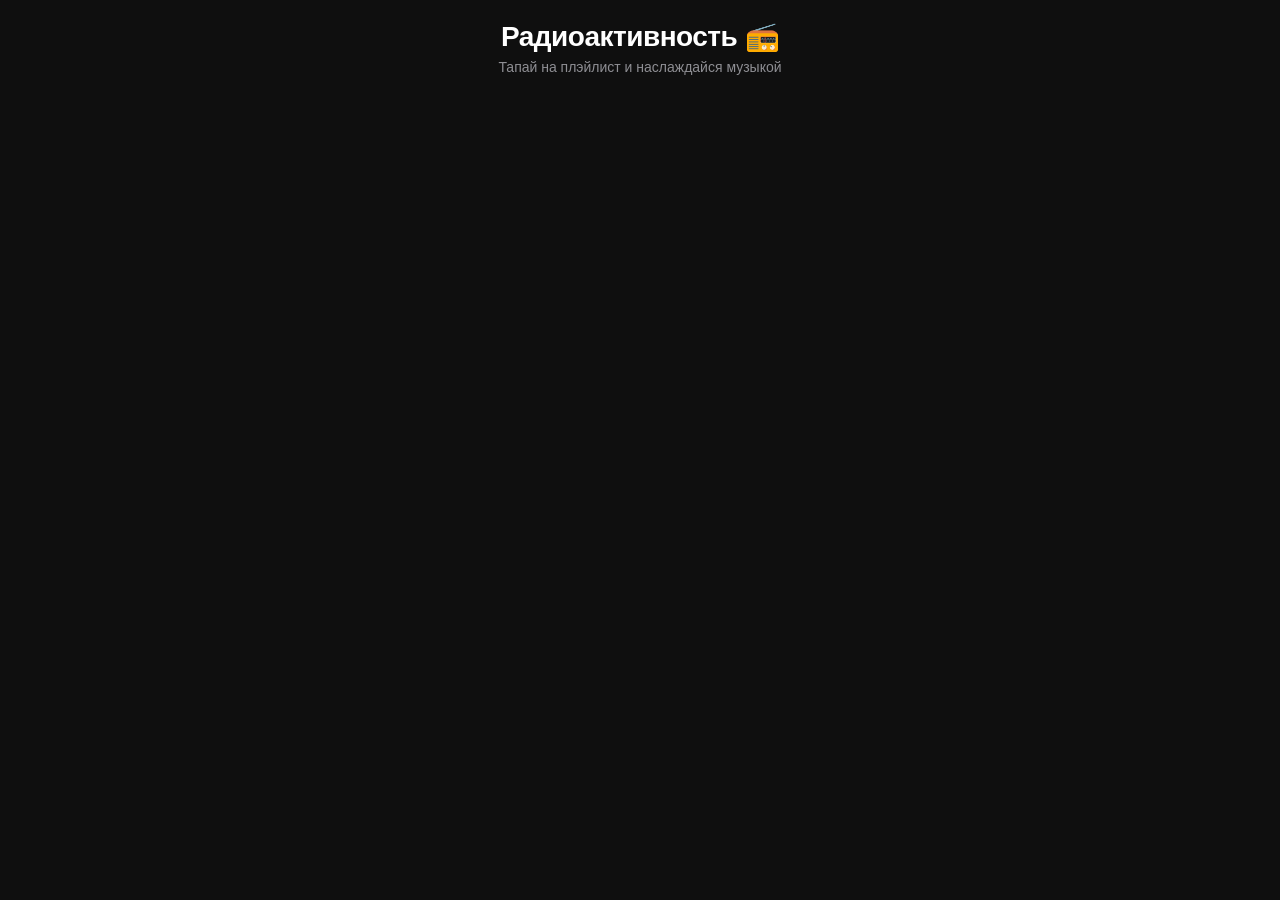
==== index.html @ 6fc87cf3 "Update index.html" ====
<!DOCTYPE html>
<html lang="ru">
<head>
    <meta charset="UTF-8">
    <meta name="viewport" content="width=device-width, initial-scale=1.0">
    <title>Радиоактивность 📻</title>
    <script src="https://telegram.org/js/telegram-web-app.js"></script>
    <link rel="stylesheet" href="style.css">
</head>
<body>
    <div class="app-container">
        <header>
            <h1>Радиоактивность 📻</h1>
            <p class="subtitle">Тапай на плэйлист и наслаждайся музыкой</p>
        </header>

        <!-- Карточки плейлистов -->
        <div class="playlists-grid" id="playlists-grid">
            <!-- Карточки генерируются через JS -->
        </div>

        <!-- Индикатор текущего трека -->
        <div class="now-playing" id="now-playing" style="display: none;">
            <div class="pulse-icon">🎵</div>
            <div class="track-info">
                <div class="track-title" id="current-title">—</div>
                <div class="track-artist" id="current-artist">—</div>
            </div>
            <div class="playlist-badge" id="current-playlist">—</div>
        </div>

        <!-- Элементы управления -->
<div class="controls" id="controls" style="display: none;">
    <button class="control-btn side-btn" id="prev-btn">
        <svg width="24" height="24" viewBox="0 0 24 24" fill="currentColor">
            <path d="M6 6h2v12H6zm3.5 6l8.5 6V6z" />
        </svg>
    </button>
    <button class="control-btn main-btn" id="play-btn">
        <svg id="icon-play" class="play-icon" width="32" height="32" viewBox="0 0 24 24" fill="currentColor">
            <path d="M8 5v14l11-7z" />
        </svg>
        <svg id="icon-pause" class="pause-icon" width="32" height="32" viewBox="0 0 24 24" fill="currentColor" style="display: none;">
            <path d="M6 19h4V5H6v14zm8-14v14h4V5h-4z" />
        </svg>
    </button>
    <button class="control-btn side-btn" id="share-btn">
        <svg width="24" height="24" viewBox="0 0 24 24" fill="currentColor">
            <path d="M18 16.08c-.76 0-1.44.3-1.96.77L8.91 12.7c.05-.23.09-.46.09-.7s-.04-.47-.09-.7l7.05-4.11c.54.5 1.25.81 2.04.81 1.66 0 3-1.34 3-3s-1.34-3-3-3-3 1.34-3 3c0 .24.04.47.09.7L8.04 9.81C7.5 9.31 6.79 9 6 9c-1.66 0-3 1.34-3 3s1.34 3 3 3c.79 0 1.5-.31 2.04-.81l7.12 4.16c-.05.21-.08.43-.08.65 0 1.61 1.31 2.92 2.92 2.92s2.92-1.31 2.92-2.92-1.31-2.92-2.92-2.92z" />
        </svg>
    </button>
</div>

        <!-- Прогресс-бар -->
        <div class="progress-container" id="progress-container" style="display: none;">
            <span class="time" id="current-time">0:00</span>
            <div class="progress-bar-wrap">
                <input type="range" id="progress-bar" value="0" max="100" min="0">
            </div>
            <span class="time" id="duration">0:00</span>
        </div>

        <!-- Shuffle индикатор -->
        <div class="shuffle-info" id="shuffle-info" style="display: none;">
            🔀 Случайный порядок без повторов
        </div>
    </div>

    <audio id="audio-player" preload="auto"></audio>
    <script src="script.js"></script>
</body>
</html>
---- style.css ----
:root {
    --bg-color: var(--tg-theme-bg-color, #0f0f0f);
    --text-color: var(--tg-theme-text-color, #ffffff);
    --hint-color: var(--tg-theme-hint-color, #8e8e93);
    --button-color: var(--tg-theme-button-color, #ff6b35);
    --secondary-bg: var(--tg-theme-secondary-bg-color, #1c1c1e);
    --card-bg: var(--tg-theme-secondary-bg-color, #1c1c1e);
}

* {
    box-sizing: border-box;
    margin: 0;
    padding: 0;
    font-family: -apple-system, BlinkMacSystemFont, "Segoe UI", Roboto, sans-serif;
    -webkit-tap-highlight-color: transparent;
}

body {
    background-color: var(--bg-color);
    color: var(--text-color);
    min-height: 100vh;
    padding: 20px 16px;
}

.app-container {
    max-width: 500px;
    margin: 0 auto;
}

header {
    text-align: center;
    margin-bottom: 30px;
}

header h1 {
    font-size: 28px;
    font-weight: 800;
    margin-bottom: 6px;
    letter-spacing: -0.5px;
}

.subtitle {
    color: var(--hint-color);
    font-size: 14px;
}

/* Сетка плейлистов */
.playlists-grid {
    display: grid;
    grid-template-columns: 1fr;
    gap: 14px;
    margin-bottom: 24px;
}

.playlist-card {
    background: linear-gradient(135deg, var(--card-bg), var(--secondary-bg));
    border-radius: 16px;
    padding: 20px;
    cursor: pointer;
    transition: all 0.25s ease;
    border: 2px solid transparent;
    position: relative;
    overflow: hidden;
}

.playlist-card::before {
    content: '';
    position: absolute;
    top: 0;
    left: 0;
    right: 0;
    bottom: 0;
    background: linear-gradient(135deg, var(--button-color), transparent);
    opacity: 0;
    transition: opacity 0.25s ease;
}

.playlist-card:hover {
    transform: translateY(-2px);
    border-color: var(--button-color);
}

.playlist-card.active {
    border-color: var(--button-color);
    box-shadow: 0 0 20px rgba(255, 107, 53, 0.3);
}

.playlist-card.active::before {
    opacity: 0.15;
}

.playlist-card-content {
    position: relative;
    z-index: 1;
    display: flex;
    align-items: center;
    justify-content: space-between;
}

.playlist-info {
    display: flex;
    flex-direction: column;
    gap: 4px;
}

.playlist-name {
    font-size: 20px;
    font-weight: 700;
}

.playlist-tracks-count {
    font-size: 13px;
    color: var(--hint-color);
}

.playlist-play-icon {
    width: 48px;
    height: 48px;
    border-radius: 50%;
    background-color: var(--button-color);
    display: flex;
    align-items: center;
    justify-content: center;
    font-size: 20px;
    color: white;
    transition: transform 0.2s ease;
}

.playlist-card:hover .playlist-play-icon {
    transform: scale(1.1);
}

.playlist-card.active .playlist-play-icon {
    animation: pulse 1.5s infinite;
}

@keyframes pulse {
    0%, 100% { transform: scale(1); }
    50% { transform: scale(1.08); }
}

/* Сейчас играет */
.now-playing {
    background-color: var(--secondary-bg);
    border-radius: 16px;
    padding: 16px;
    display: flex;
    align-items: center;
    gap: 14px;
    margin-bottom: 16px;
    animation: slideUp 0.3s ease;
}

@keyframes slideUp {
    from { opacity: 0; transform: translateY(10px); }
    to { opacity: 1; transform: translateY(0); }
}

.pulse-icon {
    font-size: 28px;
    animation: bounce 1s infinite;
}

@keyframes bounce {
    0%, 100% { transform: translateY(0); }
    50% { transform: translateY(-4px); }
}

.track-info {
    flex: 1;
    min-width: 0;
}

.track-title {
    font-size: 16px;
    font-weight: 600;
    white-space: nowrap;
    overflow: hidden;
    text-overflow: ellipsis;
}

.track-artist {
    font-size: 13px;
    color: var(--hint-color);
    margin-top: 2px;
    white-space: nowrap;
    overflow: hidden;
    text-overflow: ellipsis;
}

.playlist-badge {
    background-color: var(--button-color);
    color: white;
    padding: 4px 10px;
    border-radius: 12px;
    font-size: 11px;
    font-weight: 600;
    white-space: nowrap;
}

/* Кнопки управления */
.controls {
    display: flex;
    justify-content: center;
    align-items: center;
    gap: 32px; /* Было 24 */
    margin-bottom: 16px;
    /* Добаил следующую строку*/
    margin-top: 20px;
}

.control-btn {
    display: flex;
    align-items: center;
    justify-content: center;
    width: 60px;
    height: 60px;
    border-radius: 50%;
    padding: 0;
    border: none;
    cursor: pointer; 
}

.control-btn:active {
    transform: scale(0.92);
}

.control-btn svg {
    width: 24px;
    height: 24px;
    display: blocke;
}

/* Крайнее добавление */
.side-btn { 
    width: 56px;
    height: 56px;
    border-radius: 50%;
    background-color: var(--secondary-bg);
}

.side-btn svg {
    display: block;
    margin: auto;
}

.side-btn:hover {
    background-color: #2a2a2e;
}

/* Главная кнопка Play/Pause */
.main-btn {
    width: 80px;
    height: 80px;
    display: flex;
    align-items: center;
    justify-content: centre;
    border-radius: 50%;
    background-color: var(--secondary-bg);
    box-shadow: 0 4px 20px rgba(255, 107, 53, 0.5);
}

.main-btn svg {
    width: 32px;
    height: 32px;
}

.main-btn:hover {
    transform: scale(1.05);
}

/* Прогресс-бар */
.progress-container {
    display: flex;
    align-items: center;
    gap: 10px;
    margin-bottom: 12px;
}

.time {
    font-size: 12px;
    color: var(--hint-color);
    min-width: 36px;
    font-variant-numeric: tabular-nums;
}

.progress-bar-wrap {
    flex: 1;
}

#progress-bar {
    width: 100%;
    height: 4px;
    -webkit-appearance: none;
    appearance: none;
    background: var(--secondary-bg);
    border-radius: 2px;
    outline: none;
    cursor: pointer;
}

#progress-bar::-webkit-slider-thumb {
    -webkit-appearance: none;
    appearance: none;
    width: 14px;
    height: 14px;
    border-radius: 50%;
    background: var(--button-color);
    cursor: pointer;
}

#progress-bar::-moz-range-thumb {
    width: 14px;
    height: 14px;
    border-radius: 50%;
    background: var(--button-color);
    cursor: pointer;
    border: none;
}

/* Shuffle индикатор */
.shuffle-info {
    text-align: center;
    font-size: 12px;
    color: var(--hint-color);
    padding: 8px;
}

/* Кнопка Поделиться */
.share-btn {
    width: 56px; /* was 48 */
    height: 56px; /* was 48 */
    border-radius: 50%;
    background-color: var(--secondary-bg);
    color: var(--text-color);
    font-size: 24px; /* was 20 */
    display: flex;
    align-items: center;
    justify-content: center;
    /* margin-left: 12px; */
    transition: all 0.2s ease;
}

.share-btn:hover {
    background-color: var(--button-color);
    color: white;
    transform: scale(1.1);
}

.share-btn:active {
    transform: scale(0.95);
}

/* Модальное окно шеринга */
.share-modal {
    position: fixed;
    top: 0;
    left: 0;
    right: 0;
    bottom: 0;
    background-color: rgba(0, 0, 0, 0.8);
    display: flex;
    align-items: center;
    justify-content: center;
    z-index: 1000;
    animation: fadeIn 0.2s ease;
}

@keyframes fadeIn {
    from { opacity: 0; }
    to { opacity: 1; }
}

.share-modal-content {
    background-color: var(--secondary-bg);
    border-radius: 20px;
    padding: 24px;
    max-width: 90%;
    width: 400px;
    animation: slideUp 0.3s ease;
}

.share-modal-title {
    font-size: 18px;
    font-weight: 700;
    margin-bottom: 16px;
    text-align: center;
}

.share-options {
    display: flex;
    flex-direction: column;
    gap: 12px;
}

.share-option {
    background-color: var(--bg-color);
    border: none;
    border-radius: 12px;
    padding: 16px;
    color: var(--text-color);
    font-size: 16px;
    cursor: pointer;
    display: flex;
    align-items: center;
    gap: 12px;
    transition: all 0.2s ease;
}

.share-option:hover {
    background-color: var(--button-color);
    color: white;
}

.share-option-icon {
    font-size: 24px;
}

.share-close {
    margin-top: 16px;
    width: 100%;
    background: none;
    border: 1px solid var(--hint-color);
    border-radius: 12px;
    padding: 12px;
    color: var(--hint-color);
    font-size: 14px;
    cursor: pointer;
}

.share-close:hover {
    background-color: var(--bg-color);
}

/* Уведомление о копировании */
.toast {
    position: fixed;
    bottom: 100px;
    left: 50%;
    transform: translateX(-50%);
    background-color: var(--button-color);
    color: white;
    padding: 12px 24px;
    border-radius: 24px;
    font-size: 14px;
    font-weight: 600;
    z-index: 1001;
    animation: toastIn 0.3s ease, toastOut 0.3s ease 2s forwards;
}

@keyframes toastIn {
    from { opacity: 0; transform: translateX(-50%) translateY(20px); }
    to { opacity: 1; transform: translateX(-50%) translateY(0); }
}

@keyframes toastOut {
    from { opacity: 1; }
    to { opacity: 0; }
}
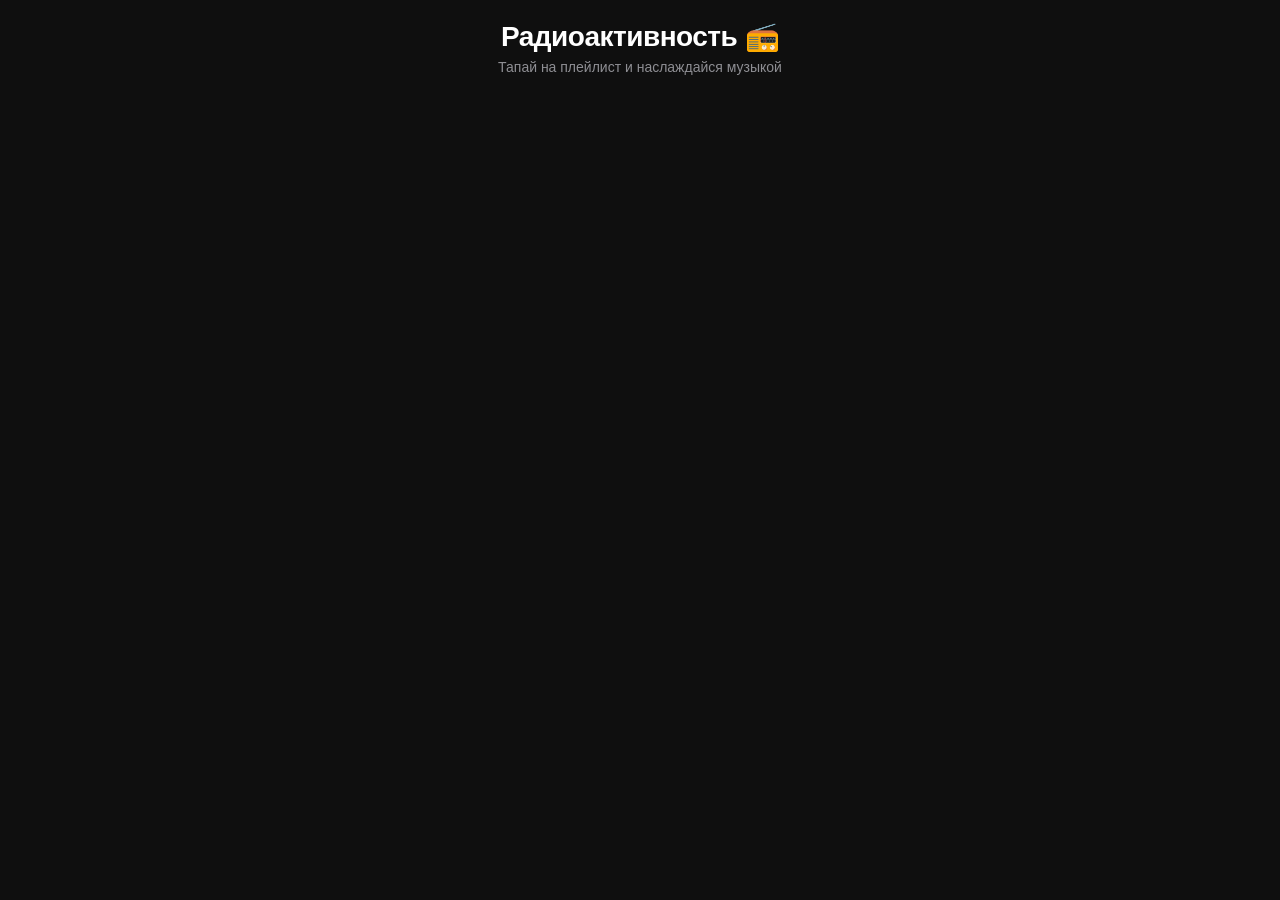
==== commit 2f3e51fe: "Update index.html" ====
--- a/index.html
+++ b/index.html
@@ -2,7 +2,7 @@
 <html lang="ru">
 <head>
     <meta charset="UTF-8">
-    <meta name="viewport" content="width=device-width, initial-scale=1.0">
+    <meta name="viewport" content="width=device-width, initial-scale=1.0, maximum-scale=1.0, user-scalable=no">
     <title>Радиоактивность 📻</title>
     <script src="https://telegram.org/js/telegram-web-app.js"></script>
     <link rel="stylesheet" href="style.css">
@@ -11,16 +11,19 @@
     <div class="app-container">
         <header>
             <h1>Радиоактивность 📻</h1>
-            <p class="subtitle">Тапай на плэйлист и наслаждайся музыкой</p>
+            <p class="subtitle">Тапай на плейлист и наслаждайся музыкой</p>
         </header>
 
-        <!-- Карточки плейлистов -->
+        <!-- Карточки плейлистов (скроллятся) -->
         <div class="playlists-grid" id="playlists-grid">
             <!-- Карточки генерируются через JS -->
         </div>
+    </div>
 
+    <!-- ФИКСИРОВАННЫЙ НИЖНИЙ ПЛЕЕР -->
+    <div class="player-wrapper" id="player-wrapper" style="display: none;">
         <!-- Индикатор текущего трека -->
-        <div class="now-playing" id="now-playing" style="display: none;">
+        <div class="now-playing" id="now-playing">
             <div class="pulse-icon">🎵</div>
             <div class="track-info">
                 <div class="track-title" id="current-title">—</div>
@@ -30,29 +33,29 @@
         </div>
 
         <!-- Элементы управления -->
-<div class="controls" id="controls" style="display: none;">
-    <button class="control-btn side-btn" id="prev-btn">
-        <svg width="24" height="24" viewBox="0 0 24 24" fill="currentColor">
-            <path d="M6 6h2v12H6zm3.5 6l8.5 6V6z" />
-        </svg>
-    </button>
-    <button class="control-btn main-btn" id="play-btn">
-        <svg id="icon-play" class="play-icon" width="32" height="32" viewBox="0 0 24 24" fill="currentColor">
-            <path d="M8 5v14l11-7z" />
-        </svg>
-        <svg id="icon-pause" class="pause-icon" width="32" height="32" viewBox="0 0 24 24" fill="currentColor" style="display: none;">
-            <path d="M6 19h4V5H6v14zm8-14v14h4V5h-4z" />
-        </svg>
-    </button>
-    <button class="control-btn side-btn" id="share-btn">
-        <svg width="24" height="24" viewBox="0 0 24 24" fill="currentColor">
-            <path d="M18 16.08c-.76 0-1.44.3-1.96.77L8.91 12.7c.05-.23.09-.46.09-.7s-.04-.47-.09-.7l7.05-4.11c.54.5 1.25.81 2.04.81 1.66 0 3-1.34 3-3s-1.34-3-3-3-3 1.34-3 3c0 .24.04.47.09.7L8.04 9.81C7.5 9.31 6.79 9 6 9c-1.66 0-3 1.34-3 3s1.34 3 3 3c.79 0 1.5-.31 2.04-.81l7.12 4.16c-.05.21-.08.43-.08.65 0 1.61 1.31 2.92 2.92 2.92s2.92-1.31 2.92-2.92-1.31-2.92-2.92-2.92z" />
-        </svg>
-    </button>
-</div>
+        <div class="controls" id="controls">
+            <button class="control-btn side-btn" id="prev-btn">
+                <svg width="24" height="24" viewBox="0 0 24 24" fill="currentColor">
+                    <path d="M6 6h2v12H6zm3.5 6l8.5 6V6z" />
+                </svg>
+            </button>
+            <button class="control-btn main-btn" id="play-btn">
+                <svg id="icon-play" class="play-icon" width="32" height="32" viewBox="0 0 24 24" fill="currentColor">
+                    <path d="M8 5v14l11-7z" />
+                </svg>
+                <svg id="icon-pause" class="pause-icon" width="32" height="32" viewBox="0 0 24 24" fill="currentColor" style="display: none;">
+                    <path d="M6 19h4V5H6v14zm8-14v14h4V5h-4z" />
+                </svg>
+            </button>
+            <button class="control-btn side-btn" id="share-btn">
+                <svg width="24" height="24" viewBox="0 0 24 24" fill="currentColor">
+                    <path d="M18 16.08c-.76 0-1.44.3-1.96.77L8.91 12.7c.05-.23.09-.46.09-.7s-.04-.47-.09-.7l7.05-4.11c.54.5 1.25.81 2.04.81 1.66 0 3-1.34 3-3s-1.34-3-3-3-3 1.34-3 3c0 .24.04.47.09.7L8.04 9.81C7.5 9.31 6.79 9 6 9c-1.66 0-3 1.34-3 3s1.34 3 3 3c.79 0 1.5-.31 2.04-.81l7.12 4.16c-.05.21-.08.43-.08.65 0 1.61 1.31 2.92 2.92 2.92s2.92-1.31 2.92-2.92-1.31-2.92-2.92-2.92z" />
+                </svg>
+            </button>
+        </div>
 
         <!-- Прогресс-бар -->
-        <div class="progress-container" id="progress-container" style="display: none;">
+        <div class="progress-container" id="progress-container">
             <span class="time" id="current-time">0:00</span>
             <div class="progress-bar-wrap">
                 <input type="range" id="progress-bar" value="0" max="100" min="0">
@@ -61,7 +64,7 @@
         </div>
 
         <!-- Shuffle индикатор -->
-        <div class="shuffle-info" id="shuffle-info" style="display: none;">
+        <div class="shuffle-info" id="shuffle-info">
             🔀 Случайный порядок без повторов
         </div>
     </div>
--- a/style.css
+++ b/style.css
@@ -20,6 +20,7 @@
     color: var(--text-color);
     min-height: 100vh;
     padding: 20px 16px;
+    padding-bottom: 320px; /* Отступ под фиксированный плеер */
 }
 
 .app-container {
@@ -29,7 +30,12 @@
 
 header {
     text-align: center;
-    margin-bottom: 30px;
+    margin-bottom: 20px;
+    position: sticky;
+    top: 0;
+    background-color: var(--bg-color);
+    z-index: 10;
+    padding-bottom: 10px;
 }
 
 header h1 {
@@ -44,12 +50,30 @@
     font-size: 14px;
 }
 
-/* Сетка плейлистов */
+/* === СКРОЛЛЯЩИЕСЯ ПЛЕЙЛИСТЫ === */
 .playlists-grid {
     display: grid;
     grid-template-columns: 1fr;
     gap: 14px;
-    margin-bottom: 24px;
+    margin-bottom: 20px;
+    max-height: calc(100vh - 380px); /* Фиксированная высота */
+    overflow-y: auto; /* Включаем скролл */
+    padding-right: 4px; /* Место для скроллбара */
+}
+
+/* Скрываем скроллбар для эстетики */
+.playlists-grid::-webkit-scrollbar {
+    width: 4px;
+}
+
+.playlists-grid::-webkit-scrollbar-track {
+    background: var(--secondary-bg);
+    border-radius: 2px;
+}
+
+.playlists-grid::-webkit-scrollbar-thumb {
+    background: var(--button-color);
+    border-radius: 2px;
 }
 
 .playlist-card {
@@ -139,6 +163,22 @@
     50% { transform: scale(1.08); }
 }
 
+/* === ФИКСИРОВАННЫЙ НИЖНИЙ ПЛЕЕР === */
+.player-wrapper {
+    position: fixed;
+    bottom: 0;
+    left: 50%;
+    transform: translateX(-50%);
+    width: 100%;
+    max-width: 500px;
+    background: linear-gradient(to top, var(--bg-color), rgba(15, 15, 15, 0.98));
+    border-top: 1px solid var(--secondary-bg);
+    padding: 16px;
+    padding-bottom: max(16px, env(safe-area-inset-bottom));
+    z-index: 100;
+    box-shadow: 0 -4px 20px rgba(0, 0, 0, 0.4);
+}
+
 /* Сейчас играет */
 .now-playing {
     background-color: var(--secondary-bg);
@@ -203,10 +243,8 @@
     display: flex;
     justify-content: center;
     align-items: center;
-    gap: 32px; /* Было 24 */
+    gap: 32px;
     margin-bottom: 16px;
-    /* Добаил следующую строку*/
-    margin-top: 20px;
 }
 
 .control-btn {
@@ -218,7 +256,8 @@
     border-radius: 50%;
     padding: 0;
     border: none;
-    cursor: pointer; 
+    cursor: pointer;
+    transition: transform 0.1s ease;
 }
 
 .control-btn:active {
@@ -228,10 +267,9 @@
 .control-btn svg {
     width: 24px;
     height: 24px;
-    display: blocke;
-}
-
-/* Крайнее добавление */
+    display: block;
+}
+
 .side-btn { 
     width: 56px;
     height: 56px;
@@ -254,7 +292,7 @@
     height: 80px;
     display: flex;
     align-items: center;
-    justify-content: centre;
+    justify-content: center;
     border-radius: 50%;
     background-color: var(--secondary-bg);
     box-shadow: 0 4px 20px rgba(255, 107, 53, 0.5);
@@ -328,16 +366,15 @@
 
 /* Кнопка Поделиться */
 .share-btn {
-    width: 56px; /* was 48 */
-    height: 56px; /* was 48 */
+    width: 56px;
+    height: 56px;
     border-radius: 50%;
     background-color: var(--secondary-bg);
     color: var(--text-color);
-    font-size: 24px; /* was 20 */
-    display: flex;
-    align-items: center;
-    justify-content: center;
-    /* margin-left: 12px; */
+    font-size: 24px;
+    display: flex;
+    align-items: center;
+    justify-content: center;
     transition: all 0.2s ease;
 }
 
@@ -435,7 +472,7 @@
 /* Уведомление о копировании */
 .toast {
     position: fixed;
-    bottom: 100px;
+    bottom: 340px; /* Над плеером */
     left: 50%;
     transform: translateX(-50%);
     background-color: var(--button-color);
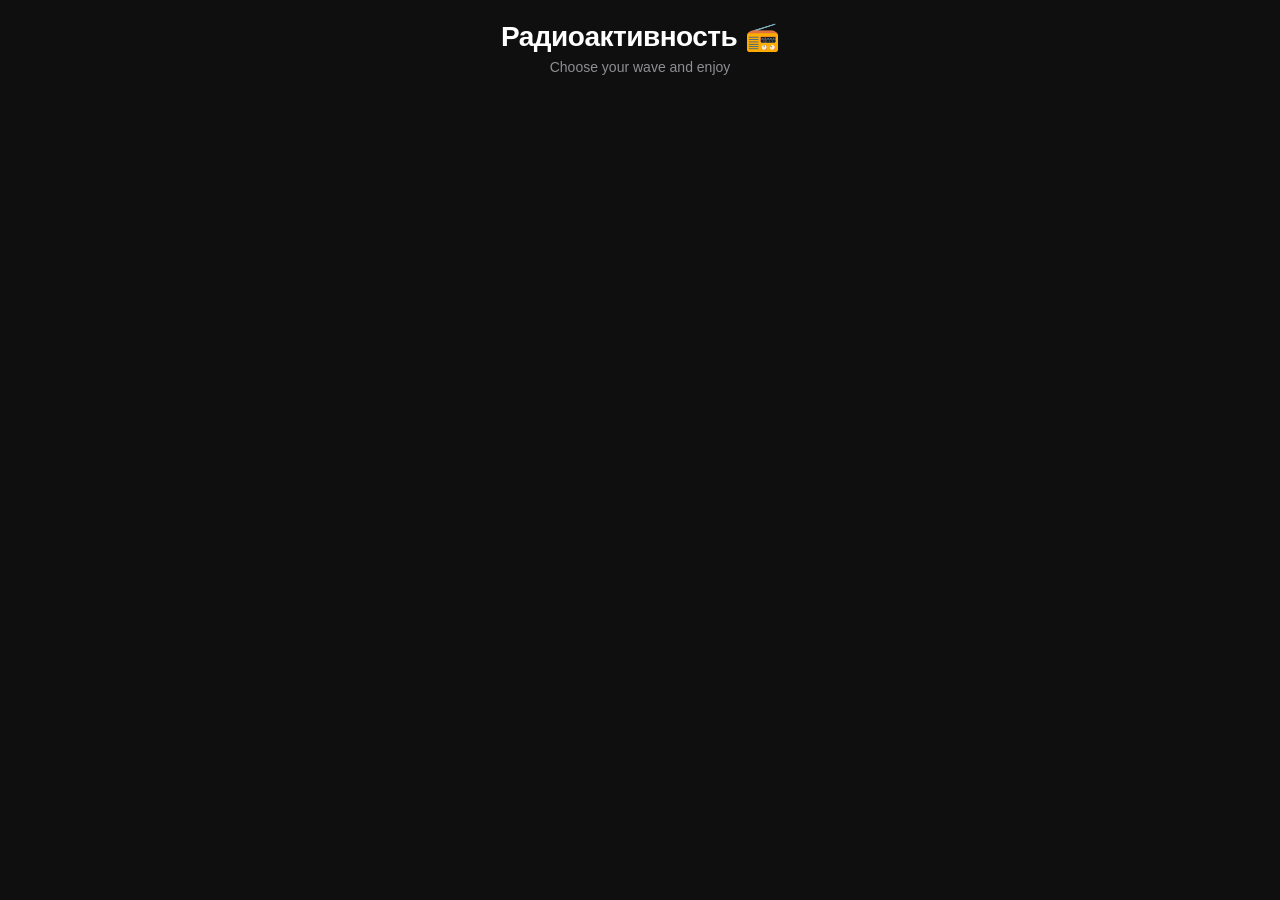
==== commit 2603cb51: "Update index.html" ====
--- a/index.html
+++ b/index.html
@@ -3,7 +3,7 @@
 <head>
     <meta charset="UTF-8">
     <meta name="viewport" content="width=device-width, initial-scale=1.0, maximum-scale=1.0, user-scalable=no">
-    <title>Радиоактивность 📻</title>
+    <title>Radioactivnost' 📻</title>
     <script src="https://telegram.org/js/telegram-web-app.js"></script>
     <link rel="stylesheet" href="style.css">
 </head>
@@ -11,7 +11,7 @@
     <div class="app-container">
         <header>
             <h1>Радиоактивность 📻</h1>
-            <p class="subtitle">Тапай на плейлист и наслаждайся музыкой</p>
+            <p class="subtitle">Choose your wave and enjoy</p>
         </header>
 
         <!-- Карточки плейлистов (скроллятся) -->
--- a/style.css
+++ b/style.css
@@ -20,22 +20,17 @@
     color: var(--text-color);
     min-height: 100vh;
     padding: 20px 16px;
-    padding-bottom: 320px; /* Отступ под фиксированный плеер */
+    padding-bottom: 265px;
 }
 
 .app-container {
-    max-width: 500px;
+    max-width: 400px;
     margin: 0 auto;
 }
 
 header {
     text-align: center;
-    margin-bottom: 20px;
-    position: sticky;
-    top: 0;
-    background-color: var(--bg-color);
-    z-index: 10;
-    padding-bottom: 10px;
+    margin-bottom: 30px;
 }
 
 header h1 {
@@ -50,36 +45,17 @@
     font-size: 14px;
 }
 
-/* === СКРОЛЛЯЩИЕСЯ ПЛЕЙЛИСТЫ === */
 .playlists-grid {
     display: grid;
     grid-template-columns: 1fr;
     gap: 14px;
-    margin-bottom: 20px;
-    max-height: calc(100vh - 380px); /* Фиксированная высота */
-    overflow-y: auto; /* Включаем скролл */
-    padding-right: 4px; /* Место для скроллбара */
-}
-
-/* Скрываем скроллбар для эстетики */
-.playlists-grid::-webkit-scrollbar {
-    width: 4px;
-}
-
-.playlists-grid::-webkit-scrollbar-track {
-    background: var(--secondary-bg);
-    border-radius: 2px;
-}
-
-.playlists-grid::-webkit-scrollbar-thumb {
-    background: var(--button-color);
-    border-radius: 2px;
+    margin-bottom: 24px;
 }
 
 .playlist-card {
     background: linear-gradient(135deg, var(--card-bg), var(--secondary-bg));
     border-radius: 16px;
-    padding: 20px;
+    padding: 11px;
     cursor: pointer;
     transition: all 0.25s ease;
     border: 2px solid transparent;
@@ -128,7 +104,7 @@
 }
 
 .playlist-name {
-    font-size: 20px;
+    font-size: 18px;
     font-weight: 700;
 }
 
@@ -138,8 +114,8 @@
 }
 
 .playlist-play-icon {
-    width: 48px;
-    height: 48px;
+    width: 44px;
+    height: 44px;
     border-radius: 50%;
     background-color: var(--button-color);
     display: flex;
@@ -163,7 +139,6 @@
     50% { transform: scale(1.08); }
 }
 
-/* === ФИКСИРОВАННЫЙ НИЖНИЙ ПЛЕЕР === */
 .player-wrapper {
     position: fixed;
     bottom: 0;
@@ -179,7 +154,6 @@
     box-shadow: 0 -4px 20px rgba(0, 0, 0, 0.4);
 }
 
-/* Сейчас играет */
 .now-playing {
     background-color: var(--secondary-bg);
     border-radius: 16px;
@@ -188,12 +162,6 @@
     align-items: center;
     gap: 14px;
     margin-bottom: 16px;
-    animation: slideUp 0.3s ease;
-}
-
-@keyframes slideUp {
-    from { opacity: 0; transform: translateY(10px); }
-    to { opacity: 1; transform: translateY(0); }
 }
 
 .pulse-icon {
@@ -238,7 +206,6 @@
     white-space: nowrap;
 }
 
-/* Кнопки управления */
 .controls {
     display: flex;
     justify-content: center;
@@ -286,13 +253,9 @@
     background-color: #2a2a2e;
 }
 
-/* Главная кнопка Play/Pause */
 .main-btn {
     width: 80px;
     height: 80px;
-    display: flex;
-    align-items: center;
-    justify-content: center;
     border-radius: 50%;
     background-color: var(--secondary-bg);
     box-shadow: 0 4px 20px rgba(255, 107, 53, 0.5);
@@ -307,7 +270,6 @@
     transform: scale(1.05);
 }
 
-/* Прогресс-бар */
 .progress-container {
     display: flex;
     align-items: center;
@@ -356,7 +318,6 @@
     border: none;
 }
 
-/* Shuffle индикатор */
 .shuffle-info {
     text-align: center;
     font-size: 12px;
@@ -364,31 +325,6 @@
     padding: 8px;
 }
 
-/* Кнопка Поделиться */
-.share-btn {
-    width: 56px;
-    height: 56px;
-    border-radius: 50%;
-    background-color: var(--secondary-bg);
-    color: var(--text-color);
-    font-size: 24px;
-    display: flex;
-    align-items: center;
-    justify-content: center;
-    transition: all 0.2s ease;
-}
-
-.share-btn:hover {
-    background-color: var(--button-color);
-    color: white;
-    transform: scale(1.1);
-}
-
-.share-btn:active {
-    transform: scale(0.95);
-}
-
-/* Модальное окно шеринга */
 .share-modal {
     position: fixed;
     top: 0;
@@ -400,6 +336,7 @@
     align-items: center;
     justify-content: center;
     z-index: 1000;
+    pointer-events: auto;
     animation: fadeIn 0.2s ease;
 }
 
@@ -415,6 +352,12 @@
     max-width: 90%;
     width: 400px;
     animation: slideUp 0.3s ease;
+    pointer-events: auto;
+}
+
+@keyframes slideUp {
+    from { opacity: 0; transform: translateY(10px); }
+    to { opacity: 1; transform: translateY(0); }
 }
 
 .share-modal-title {
@@ -469,10 +412,9 @@
     background-color: var(--bg-color);
 }
 
-/* Уведомление о копировании */
 .toast {
     position: fixed;
-    bottom: 340px; /* Над плеером */
+    bottom: 360px;
     left: 50%;
     transform: translateX(-50%);
     background-color: var(--button-color);
@@ -494,3 +436,19 @@
     from { opacity: 1; }
     to { opacity: 0; }
 }
+
+/* === ЖЕЛЕЗОБЕТОННАЯ ЗАЩИТА ОТ ФАНТОМНЫХ КЛИКОВ === */
+body.modal-open .playlists-grid,
+body.modal-open .playlist-card {
+    pointer-events: none !important;
+    user-select: none !important;
+    -webkit-user-select: none !important;
+}
+
+body.modal-open .player-wrapper {
+    pointer-events: auto;
+}
+
+body.modal-open .player-wrapper .control-btn {
+    pointer-events: auto;
+}
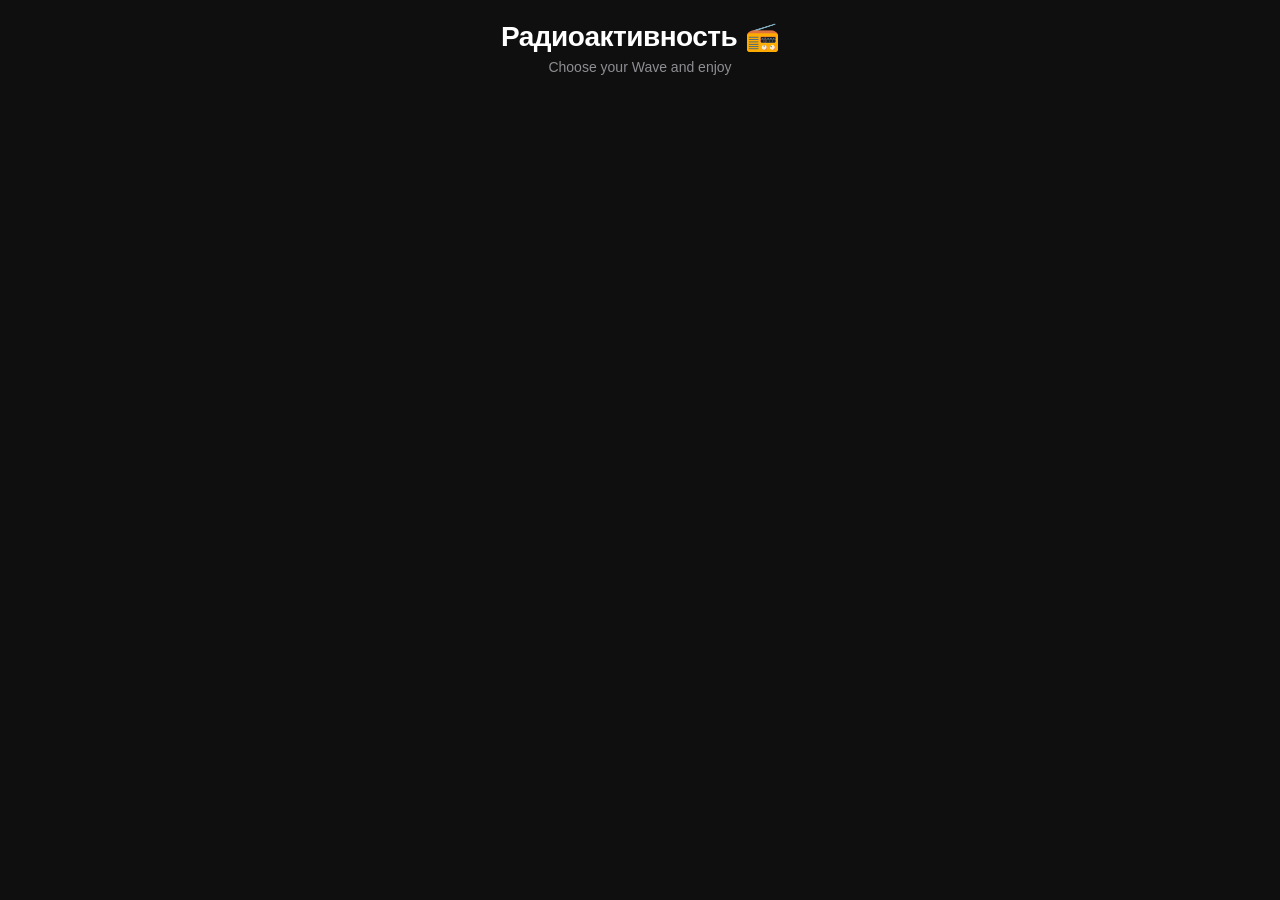
==== commit 46a924bc: "Update index.html" ====
--- a/index.html
+++ b/index.html
@@ -11,7 +11,7 @@
     <div class="app-container">
         <header>
             <h1>Радиоактивность 📻</h1>
-            <p class="subtitle">Choose your wave and enjoy</p>
+            <p class="subtitle">Choose your Wave and enjoy</p>
         </header>
 
         <!-- Карточки плейлистов (скроллятся) -->
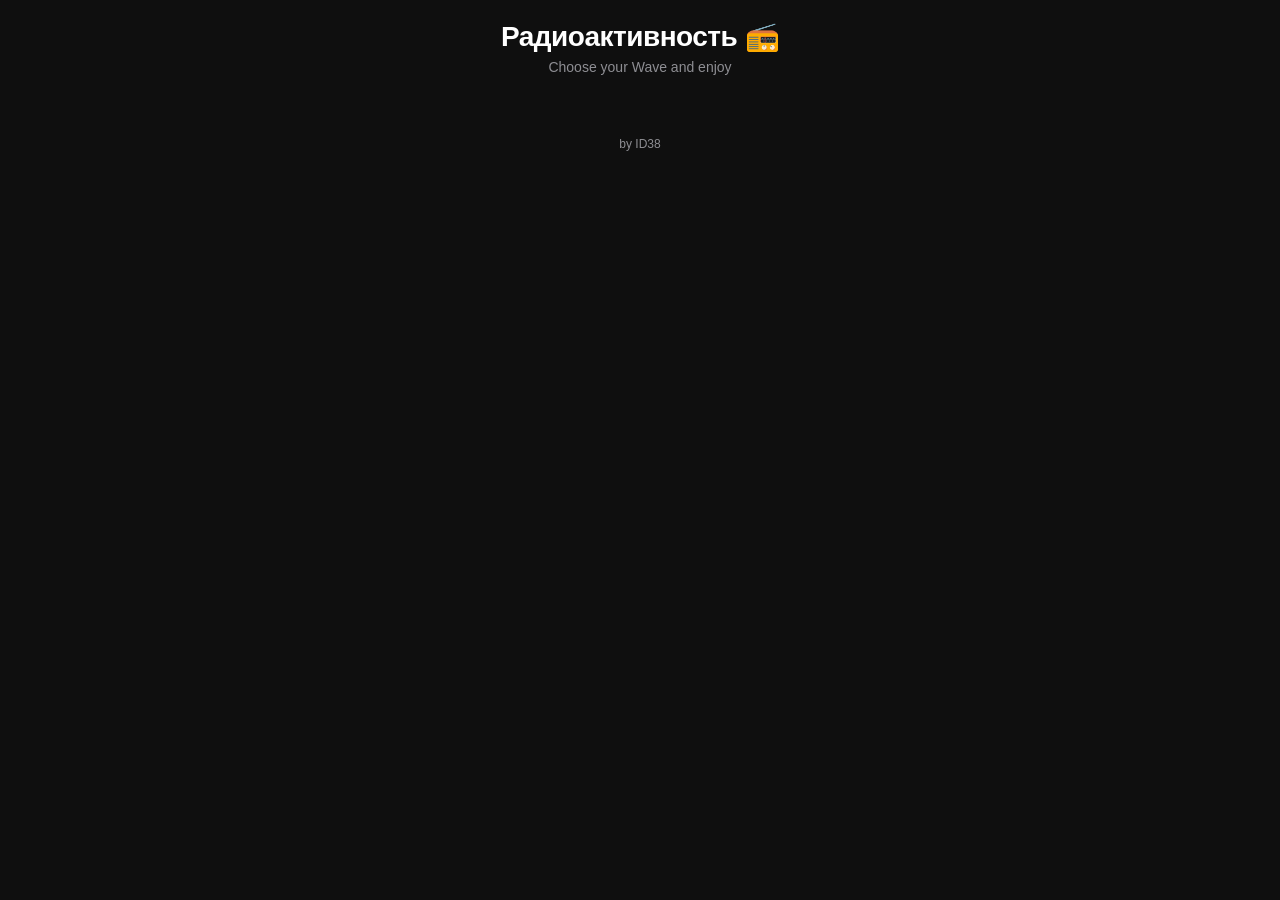
==== commit c5f80482: "Update index.html" ====
--- a/index.html
+++ b/index.html
@@ -69,6 +69,12 @@
         </div>
     </div>
 
+    <!-- Shuffle индикатор -->
+        <div class="shuffle-info" id="shuffle-info">
+            by ID38
+        </div>
+    </div>
+
     <audio id="audio-player" preload="auto"></audio>
     <script src="script.js"></script>
 </body>
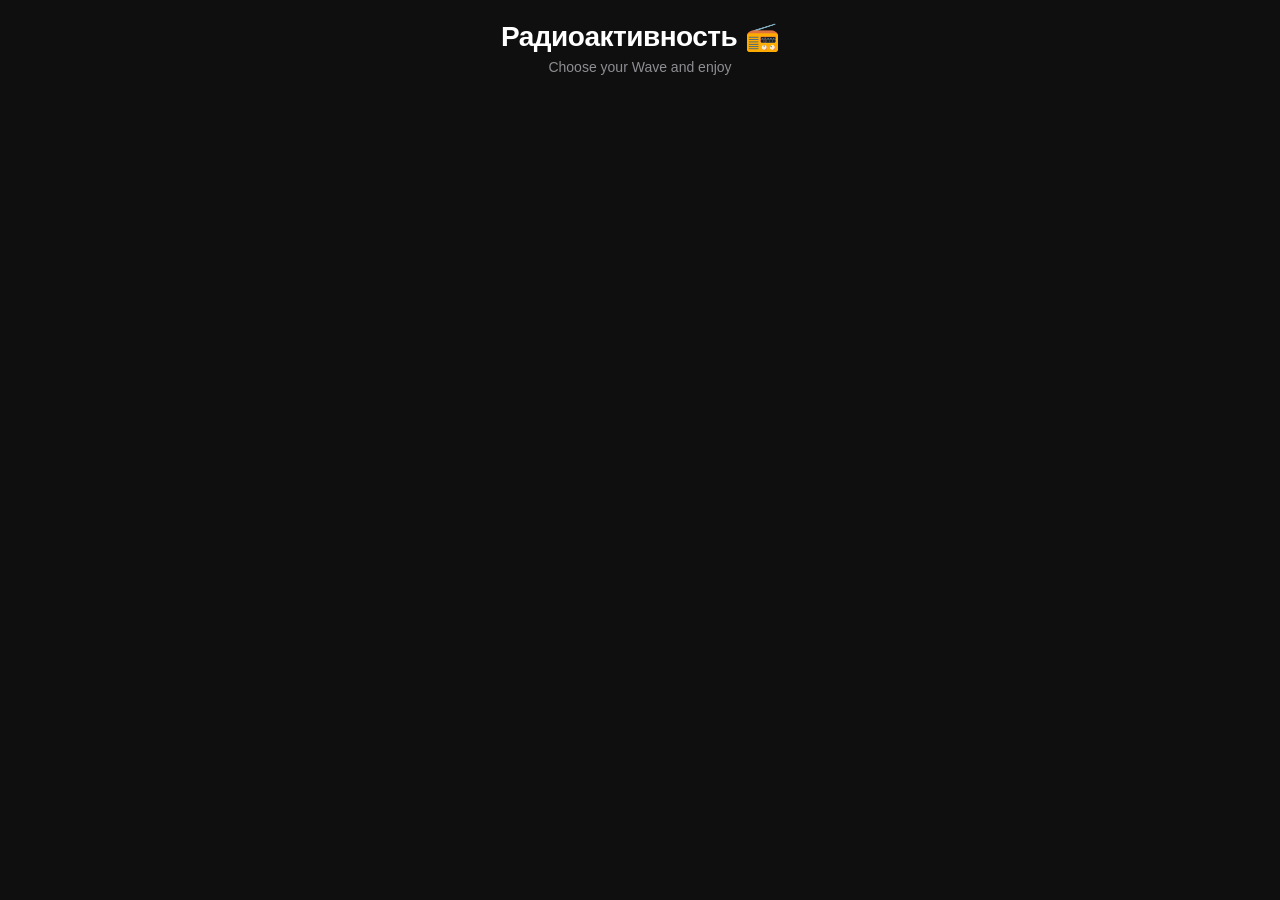
==== commit bf19f4b9: "Update index.html" ====
--- a/index.html
+++ b/index.html
@@ -66,14 +66,10 @@
         <!-- Shuffle индикатор -->
         <div class="shuffle-info" id="shuffle-info">
             🔀 Случайный порядок без повторов
+            by ID38
         </div>
     </div>
 
-    <!-- Shuffle индикатор -->
-        <div class="shuffle-info" id="shuffle-info">
-            by ID38
-        </div>
-    </div>
 
     <audio id="audio-player" preload="auto"></audio>
     <script src="script.js"></script>
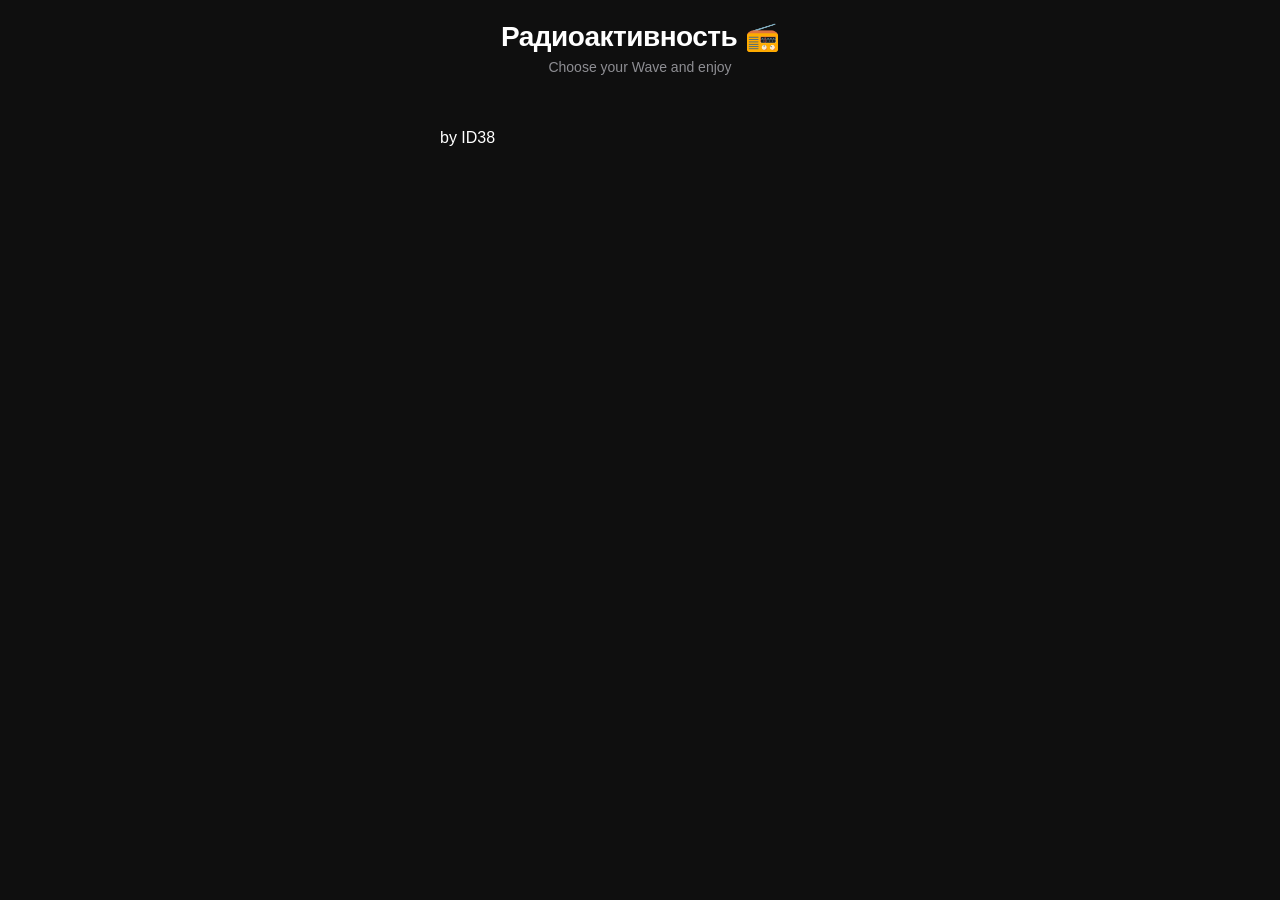
==== commit f9057ed9: "Update index.html" ====
--- a/index.html
+++ b/index.html
@@ -18,6 +18,7 @@
         <div class="playlists-grid" id="playlists-grid">
             <!-- Карточки генерируются через JS -->
         </div>
+        <div class="author-signature" id="author-signature">by ID38</div>
     </div>
 
     <!-- ФИКСИРОВАННЫЙ НИЖНИЙ ПЛЕЕР -->
@@ -66,7 +67,6 @@
         <!-- Shuffle индикатор -->
         <div class="shuffle-info" id="shuffle-info">
             🔀 Случайный порядок без повторов
-            by ID38
         </div>
     </div>
 
